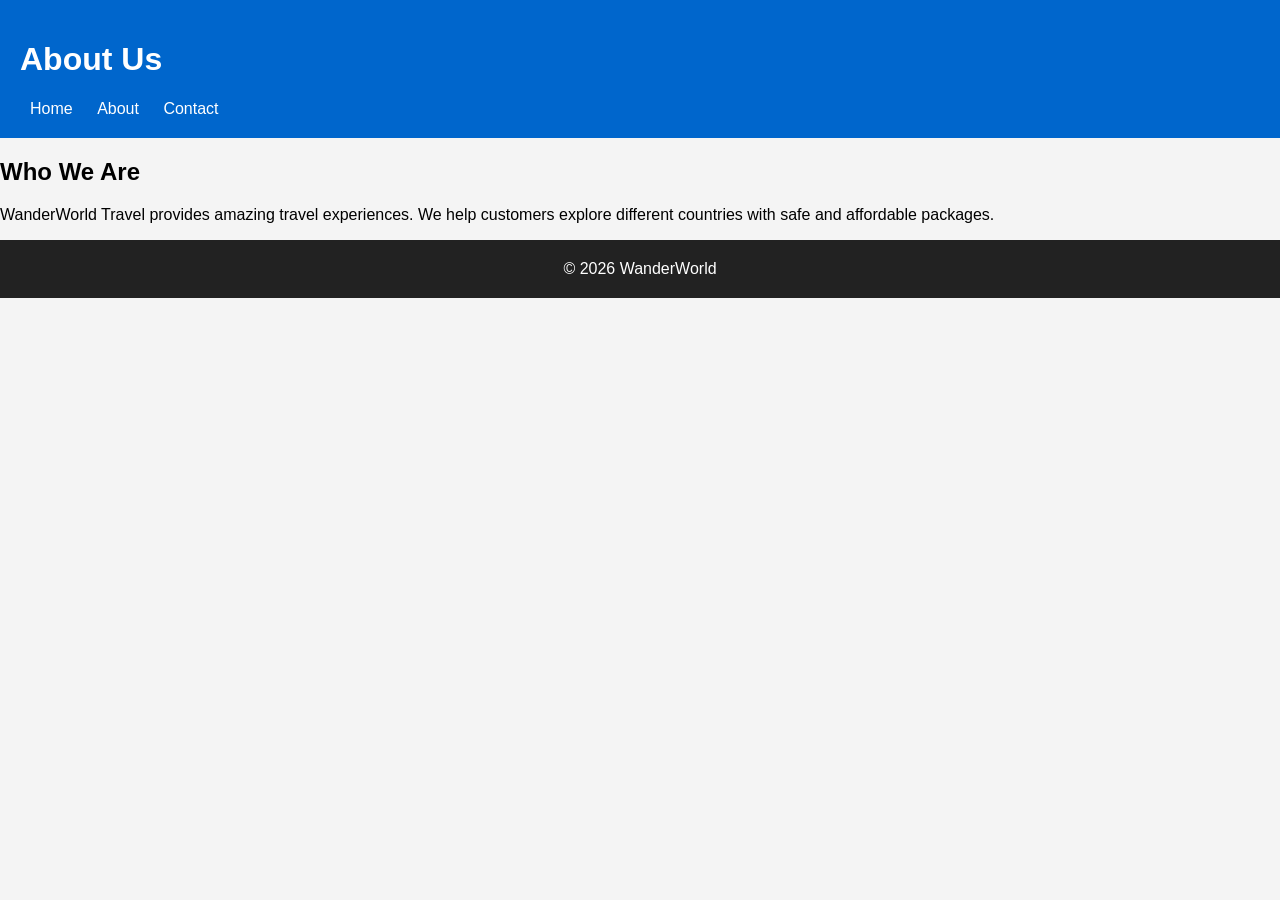
==== about.html @ 8628cbc6 "Add files via upload" ====
<!DOCTYPE html>
<html>

<head>
<title>About Us - WanderWorld</title>
<link rel="stylesheet" href="style.css">
<link rel="canonical" href="https://wanderworldtravel-shannu2007.netlify.app/">
</head>


<body>

<header>

<h1>About Us</h1>

<nav>
<a href="index.html">Home</a>
<a href="about.html">About</a>
<a href="contact.html">Contact</a>
</nav>

</header>


<section>

<h2>Who We Are</h2>

<p>
WanderWorld Travel provides amazing travel experiences.
We help customers explore different countries with safe
and affordable packages.
</p>

</section>


<footer>
© 2026 WanderWorld
</footer>

</body>
</html>
---- style.css ----
body{

font-family:Arial;
margin:0;
background:#f4f4f4;

}


header{

background:#0066cc;
color:white;
padding:20px;

}


nav a{

color:white;
margin:10px;
text-decoration:none;

}


.hero{

background:#ddd;
padding:80px;
text-align:center;

}


.btn{

background:#0066cc;
color:white;
padding:10px;

}


.cards{

display:flex;
justify-content:center;
gap:20px;
flex-wrap:wrap;

}


.card{

background:white;
padding:20px;
width:250px;
box-shadow:0 0 10px gray;

}


.gallery img{

width:300px;
margin:10px;

}


form{

display:flex;
flex-direction:column;
width:300px;
gap:10px;

}


input,button,select{

padding:10px;

}


footer{

background:#222;
color:white;
padding:20px;
text-align:center;

}


@media(max-width:600px){

nav{

display:flex;
flex-direction:column;

}


.hero{

padding:30px;

}

}
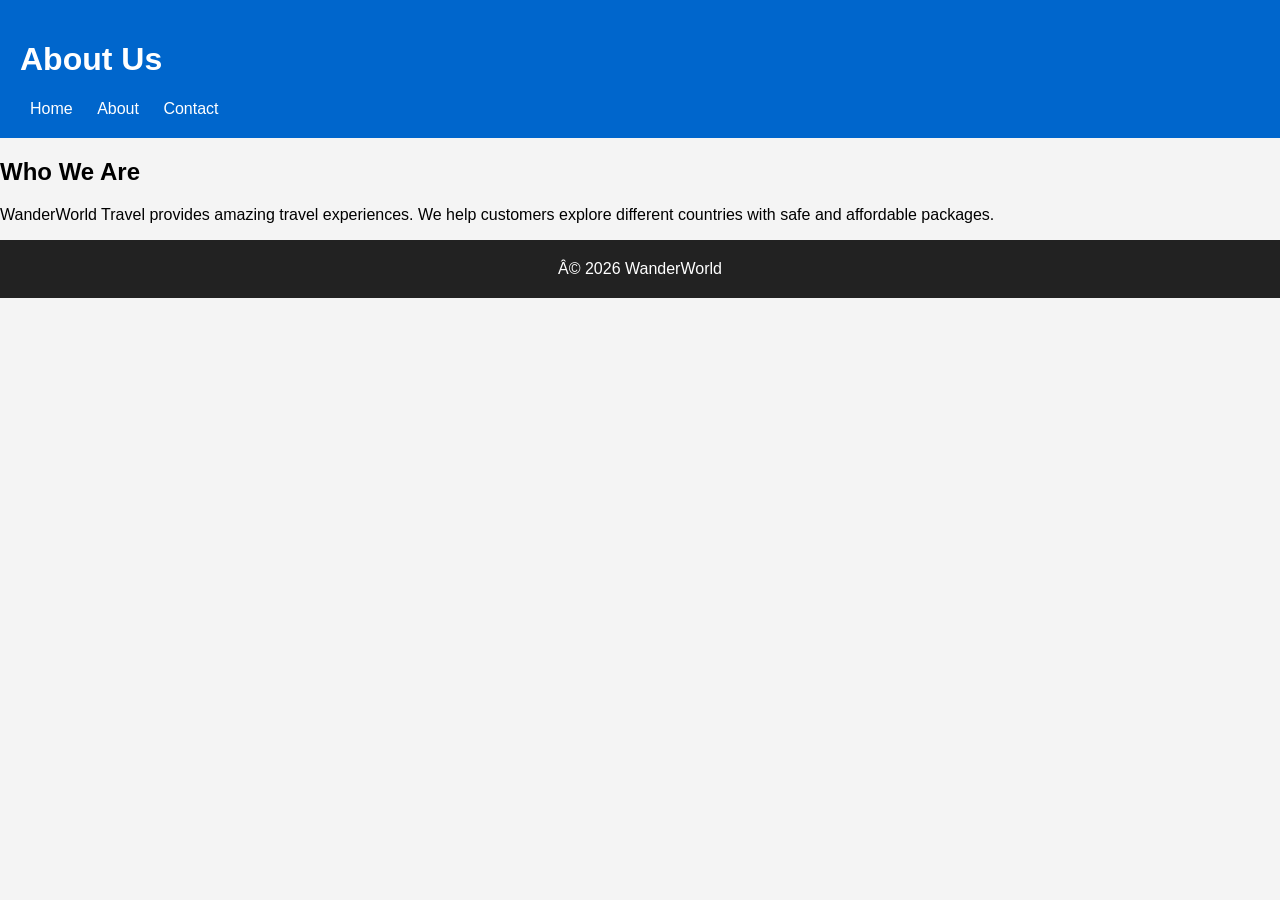
==== commit d6eb6fb7: "Add files via upload" ====
--- a/about.html
+++ b/about.html
@@ -7,6 +7,19 @@
 <link rel="canonical" href="https://wanderworldtravel-shannu2007.netlify.app/">
 </head>
 
+<!--Start of Tawk.to Script-->
+<script type="text/javascript">
+var Tawk_API=Tawk_API||{}, Tawk_LoadStart=new Date();
+(function(){
+var s1=document.createElement("script"),s0=document.getElementsByTagName("script")[0];
+s1.async=true;
+s1.src='https://embed.tawk.to/6a468512097a531d4555033a/1jshnfl23';
+s1.charset='UTF-8';
+s1.setAttribute('crossorigin','*');
+s0.parentNode.insertBefore(s1,s0);
+})();
+</script>
+<!--End of Tawk.to Script-->
 
 <body>
 
